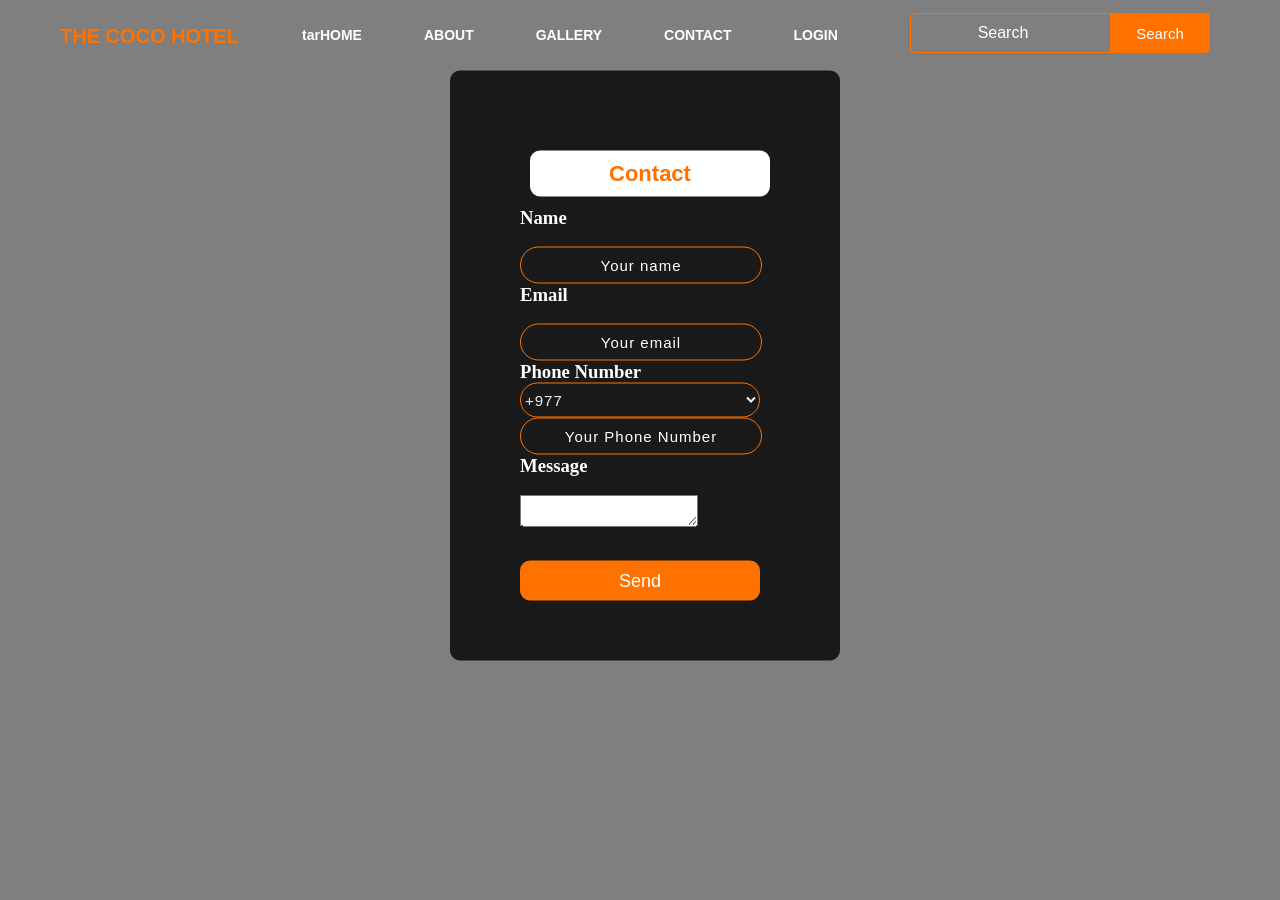
==== contact.html @ 1fb4d915 "Added my Final Project Files" ====
<!DOCTYPE html>
<html lang="en">
<head>
    <title>CONTACT US</title>
    <style>
        *{
    margin: 0;
    padding: 0;
}

.main{
    width: 100%;
    background: linear-gradient(to top, rgba(0,0,0,0.5)50%,rgba(0,0,0,0.5)50%), url(BG.jpg);
    background-position: center;
    background-size: cover;
    height: 100vh;
}

.navbar{
    width: 1200px;
    height: 75px;
    margin: auto;
}

.icon{
    width: 200px;
    float: left;
    height: 70px;
}

.logo{
    color: #ff7200;
    font-size: 20px;
    font-family: Arial;
    padding-left: 20px;
    float: left;
    padding-top: 20px;
    margin-top: 5px
}

.menu{
    width: 400px;
    float: left;
    height: 70px;
}

ul{
    float: left;
    display: flex;
    justify-content: center;
    align-items: center;
}

ul li{
    list-style: none;
    margin-left: 62px;
    margin-top: 27px;
    font-size: 14px;
}

ul li a{
    text-decoration: none;
    color: #fff;
    font-family: Arial;
    font-weight: bold;
    transition: 0.4s ease-in-out;
}

ul li a:hover{
    color: #ff7200;
}

.search{
    width: 330px;
    float: left;
    margin-left: 270px;
}

.srch{
    font-family: 'Times New Roman';
    width: 200px;
    height: 40px;
    background: transparent;
    border: 1px solid #ff7200;
    margin-top: 13px;
    color: #fff;
    border-right: none;
    font-size: 16px;
    float: left;
    padding: 10px;
    border-bottom-left-radius: 5px;
    border-top-left-radius: 5px;
}

.btn{
    width: 100px;
    height: 40px;
    background: #ff7200;
    border: 2px solid #ff7200;
    margin-top: 13px;
    color: #fff;
    font-size: 15px;
    border-bottom-right-radius: 5px;
    border-bottom-right-radius: 5px;
    transition: 0.2s ease;
    cursor: pointer;
}
.btn:hover{
    color: #000;
}

.btn:focus{
    outline: none;
}

.srch:focus{
    outline: none;
}

.content{
    width: 1200px;
    height: auto;
    margin: auto;
    color: #fff;
    position: relative;
}

.content .par{
    padding-left: 20px;
    padding-bottom: 25px;
    font-family: Arial;
    letter-spacing: 1.2px;
    line-height: 30px;
}

.content h1{
    font-family: 'Times New Roman';
    font-size: 50px;
    padding-left: 20px;
    margin-top: 9%;
    letter-spacing: 2px;
}

 .form{
    width: 250px;
    height: 450px;
    background: linear-gradient(to top, rgba(0,0,0,0.8)50%,rgba(0,0,0,0.8)50%);
    position: absolute;
    top: 100px;
    left: 450px;
    transform: translate(0%,-5%);
    border-radius: 10px;
    padding: 70px;
   
}

.form h2{
    width: 220px;
    font-family: sans-serif;
    text-align: center;
    color: #ff7200;
    font-size: 22px;
    background-color: #fff;
    border-radius: 10px;
    margin: 10px;
    padding: 10px;
}

.form input,select{
    width: 240px;
    height: 35px;
    background: transparent;
    border: 1px solid #ff7200; 
    border-radius: 20px;
    color: #efeded;
    font-size: 15px;
    letter-spacing: 1px;
    font-family: sans-serif;
}

.form input:focus{
    outline: none;
}

::placeholder{
    color: #fff;
    font-family: Arial;
    text-align: center;
}

.btnn{
    width: 240px;
    height: 40px;
    background: #ff7200;
    border: none;
    margin-top: 30px;
    font-size: 18px;
    border-radius: 10px;
    cursor: pointer;
    color: #fff;
    transition: 0.4s ease;
}
.btnn:hover{
    background: #fff;
    color: #ff7200;
}





    </style>
</head>
<body>

    <div class="main">
        <div class="navbar">
            <div class="icon">
                <h2 class="logo">THE COCO HOTEL</h2>
            </div>

            <div class="menu">
                <ul>
                    <li><a href="index.html">tarHOME</a></li>
                    <li><a href="AboutUS.html">ABOUT</a></li>
                    <li><a href="gallery.html">GALLERY</a></li>
                    <li><a href="contact.html">CONTACT</a></li>
                    <li><a href="loginpage.html">LOGIN</a></li>
                </ul>
            </div>

            <div class="search">
                <input class="srch" type="search" name="" placeholder="Search">
                <a href="#"> <button class="btn">Search</button></a>
            </div>

        </div> 
        <div class="form">
            <h2>Contact</h2>
            <form id="contact-form" method="post">
                <h3 style="color: #fff;">Name</h3> <br>
                <input type="text" id="name" name="name" placeholder="Your name" required>
    
                <h3 style="color: #fff;">Email</h3> <br>
                <input type="email" id="email" name="email" placeholder="Your email" required>

                <h3 style="color: #fff;">Phone Number</h3> 
                <select name="phone" id="phone"><option>+977</option>
                    <option>+91</option>
               </select> <input type="text" id="phone" name="phone" placeholder="Your Phone Number">
    
                <h3 style="color: #fff;">Message</h3> <br>
                <textarea id="message" name="message" placeholder="Your message" required></textarea>
    
                <button type="button" class="btnn">Send</button>
            </form>
            </div>
         
        <footer>
            <script>
                const form = document.querySelector('#contact-form');
                const nameInput = document.querySelector('#name');
                const emailInput = document.querySelector('#email');
                const messageInput = document.querySelector('#message');
    
                form.addEventListener('submit', (event) => {
                    event.preventDefault();

                    const formData = {
                        name: nameInput.value,
                        email: emailInput.value,
                        message: messageInput.value
                    };
                    console.log(formData);
                });
    
            </script> 
        </footer>

                </div>
                    </div>
                </div>
        </div>
    </div>
   
</body>
</html>
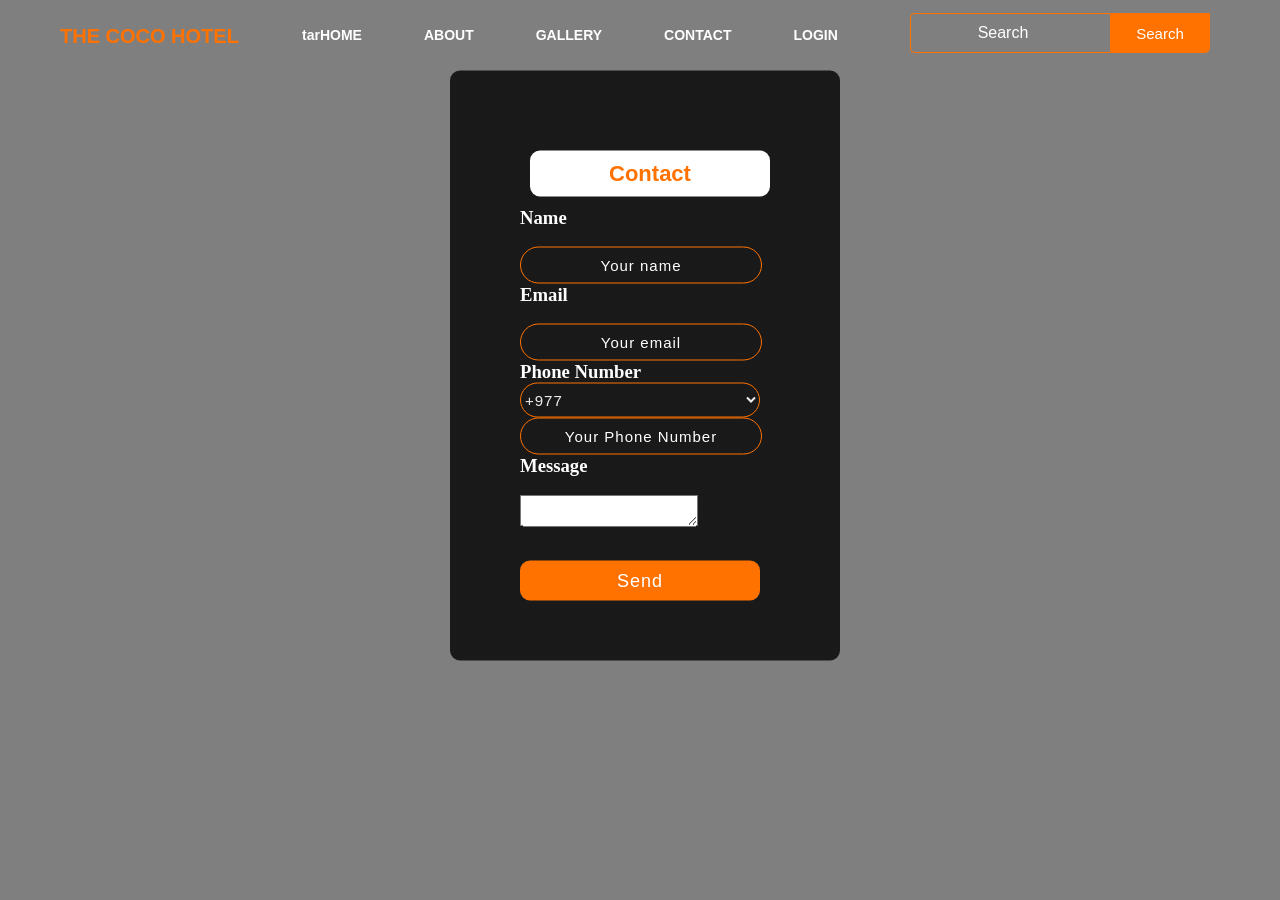
==== commit 88638119: "added updated contact.html" ====
--- a/contact.html
+++ b/contact.html
@@ -188,7 +188,7 @@
     text-align: center;
 }
 
-.btnn{
+#btnn{
     width: 240px;
     height: 40px;
     background: #ff7200;
@@ -200,7 +200,7 @@
     color: #fff;
     transition: 0.4s ease;
 }
-.btnn:hover{
+#btnn:hover{
     background: #fff;
     color: #ff7200;
 }
@@ -252,7 +252,8 @@
                 <h3 style="color: #fff;">Message</h3> <br>
                 <textarea id="message" name="message" placeholder="Your message" required></textarea>
     
-                <button type="button" class="btnn">Send</button>
+                <input type="submit" id="btnn" value="Send">
+                <!-- <button type="button" class="btnn">Send</button> -->
             </form>
             </div>
          
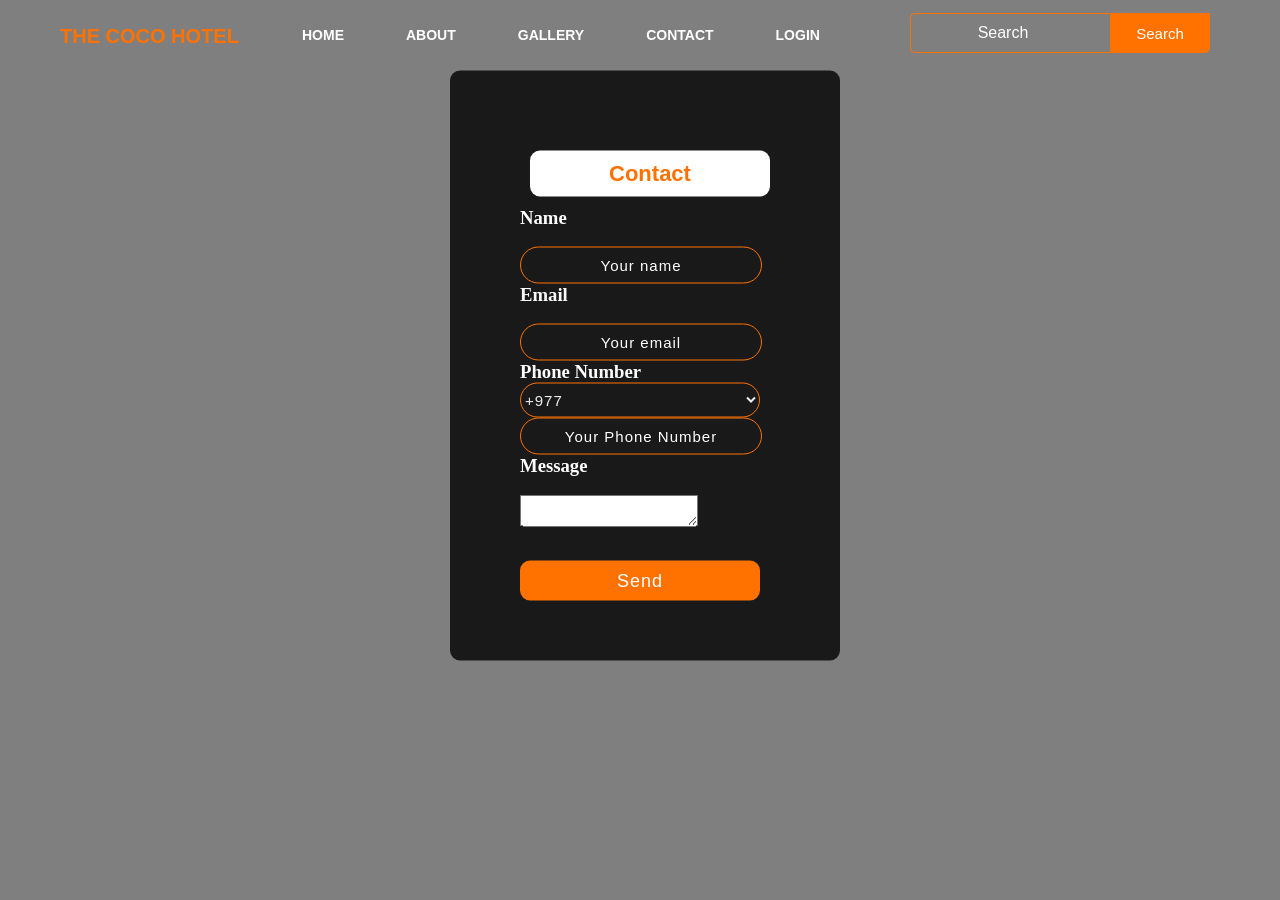
==== commit a84a125d: "Upadate contact.html" ====
--- a/contact.html
+++ b/contact.html
@@ -221,7 +221,7 @@
 
             <div class="menu">
                 <ul>
-                    <li><a href="index.html">tarHOME</a></li>
+                    <li><a href="index.html">HOME</a></li>
                     <li><a href="AboutUS.html">ABOUT</a></li>
                     <li><a href="gallery.html">GALLERY</a></li>
                     <li><a href="contact.html">CONTACT</a></li>
@@ -253,7 +253,7 @@
                 <textarea id="message" name="message" placeholder="Your message" required></textarea>
     
                 <input type="submit" id="btnn" value="Send">
-                <!-- <button type="button" class="btnn">Send</button> -->
+                
             </form>
             </div>
          
@@ -285,4 +285,4 @@
     </div>
    
 </body>
-</html>+</html>
